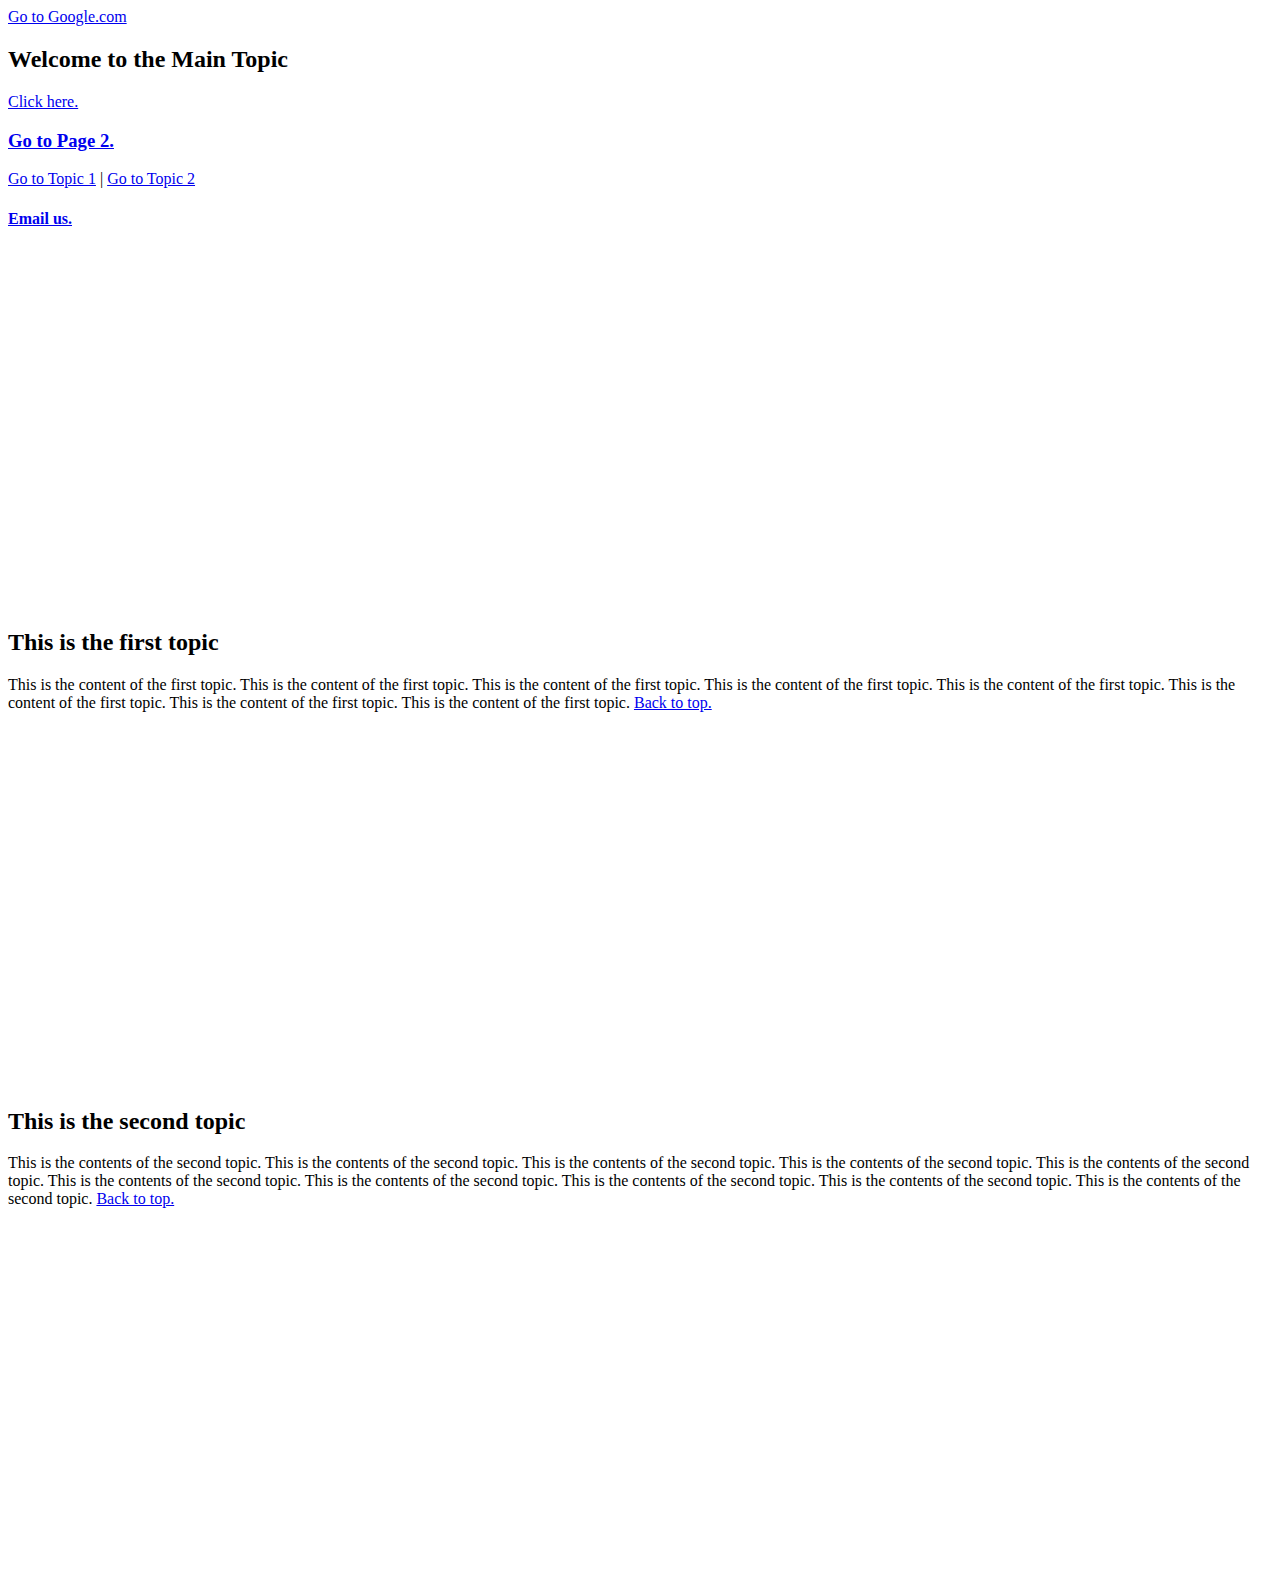
==== htdocs/Anchors_Hyperlinks/anchors.html @ 5c1dff6e "Add files via upload" ====
<!DOCTYPE html>
<html lang="en">

<head>
    <meta charset="UTF-8">
    <meta http-equiv="X-UA-Compatible" content="IE=edge">
    <meta name="viewport" content="width=device-width, initial-scale=1.0">
    <title>Document</title>
</head>

<body>
    <a href="https://google.com">Go to Google.com</a>

    <h2 id="BackToTop">Welcome to the Main Topic</h2>
    <a href="#" onclick="confirm('Are you sure'); return false">Click here.</a>

    <h3><a href="page2.html" title="Proceed to Page 2" target="_blank">Go to Page 2.</a></h3>
    <a href="#Topic1"> Go to Topic 1</a> | <a href="#Topic2"> Go to Topic 2</a>

    <h4><a href="mailto:example@gmail.com">Email us.</a></h4>
    <br><br><br><br><br><br><br><br><br><br><br><br><br><br><br><br><br><br><br><br>

    <h2 id="Topic1">This is the first topic</h2>
    <p>This is the content of the first topic. This is the content of the first topic. This is the content of the first
        topic. This is the content of the first topic. This is the content of the first topic. This is the content of
        the first topic. This is the content of the first topic. This is the content of the first topic. <a
            href="#BackToTop">Back to top.</a></p>

    <br><br><br><br><br><br><br><br><br><br><br><br><br><br><br><br><br><br><br><br>

    <h2 id="Topic2">This is the second topic</h2>
    <p>This is the contents of the second topic. This is the contents of the second topic. This is the contents of the
        second topic. This is the contents of the second topic. This is the contents of the second topic. This is the
        contents of the second topic. This is the contents of the second topic. This is the contents of the second
        topic. This is the contents of the second topic. This is the contents of the second topic. <a
            href="#BackToTop">Back to top.</a></p>

    <br><br><br><br><br><br><br><br><br><br><br><br><br><br><br><br><br><br><br><br>
</body>

</html>
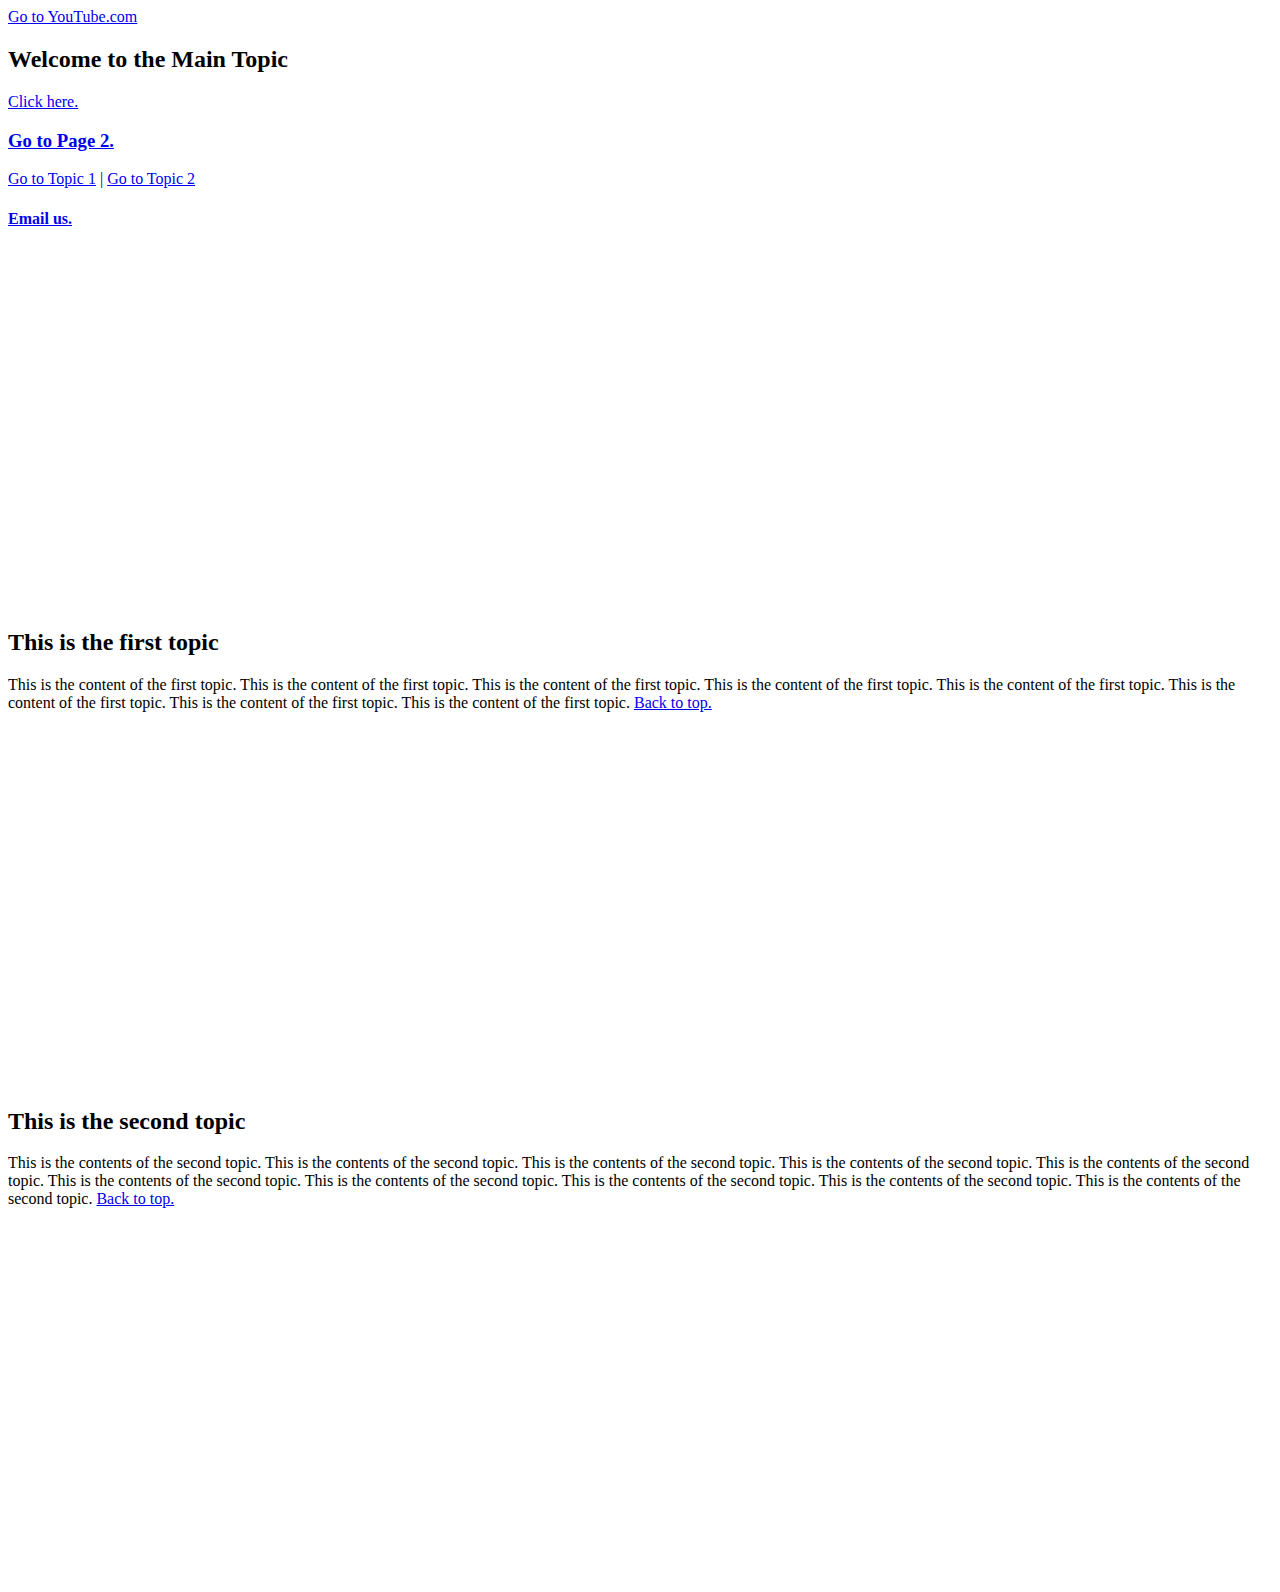
==== commit b794d8cc: "changed link to YouTube.com" ====
--- a/htdocs/Anchors_Hyperlinks/anchors.html
+++ b/htdocs/Anchors_Hyperlinks/anchors.html
@@ -9,7 +9,7 @@
 </head>
 
 <body>
-    <a href="https://google.com">Go to Google.com</a>
+    <a href="https://youtube.com">Go to YouTube.com</a>
 
     <h2 id="BackToTop">Welcome to the Main Topic</h2>
     <a href="#" onclick="confirm('Are you sure'); return false">Click here.</a>
